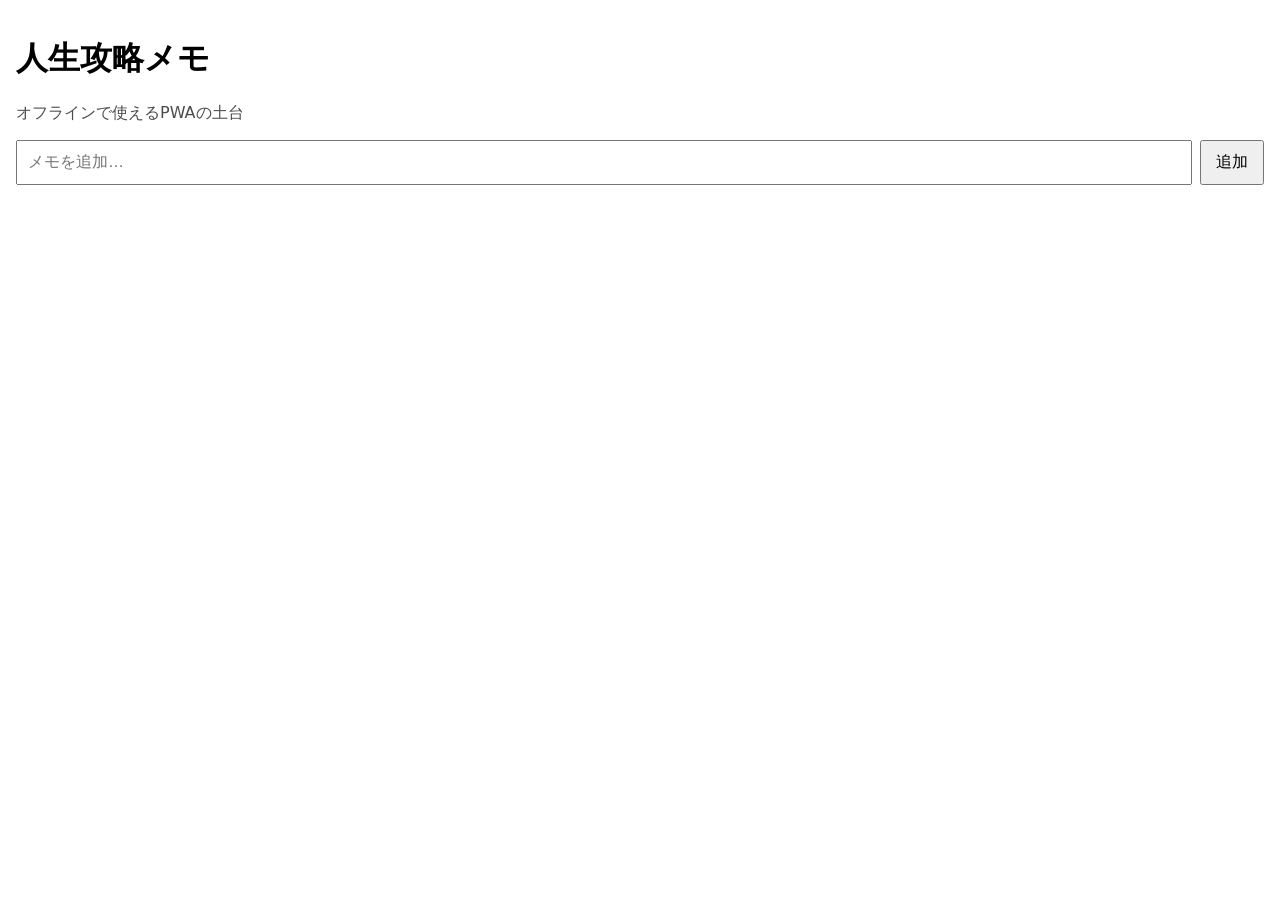
==== index.html @ c1bf96a4 "move public files to repo root for GitHub Pages" ====
<!doctype html>
<html lang="ja">
<head>
  <meta charset="utf-8" />
  <meta name="viewport" content="width=device-width, initial-scale=1" />
  <meta name="theme-color" content="#111111" />
  <link rel="manifest" href="./manifest.json" />
  <link rel="stylesheet" href="./style.css" />
  <title>人生攻略メモ</title>
</head>
<body>
  <header>
    <h1>人生攻略メモ</h1>
    <p class="sub">オフラインで使えるPWAの土台</p>
  </header>

  <main>
    <form id="form">
      <input id="text" placeholder="メモを追加…" autocomplete="off" />
      <button type="submit">追加</button>
    </form>
    <ul id="list"></ul>
  </main>

  <script src="./app.js"></script>
</body>
</html>
---- style.css ----
body { font-family: system-ui, sans-serif; margin: 0; padding: 16px; }
header { margin-bottom: 16px; }
.sub { opacity: .7; margin-top: 4px; }
form { display: flex; gap: 8px; margin-bottom: 12px; }
input { flex: 1; padding: 10px; font-size: 16px; }
button { padding: 10px 14px; font-size: 16px; }
li { padding: 10px; border: 1px solid #ddd; border-radius: 10px; margin: 8px 0; }
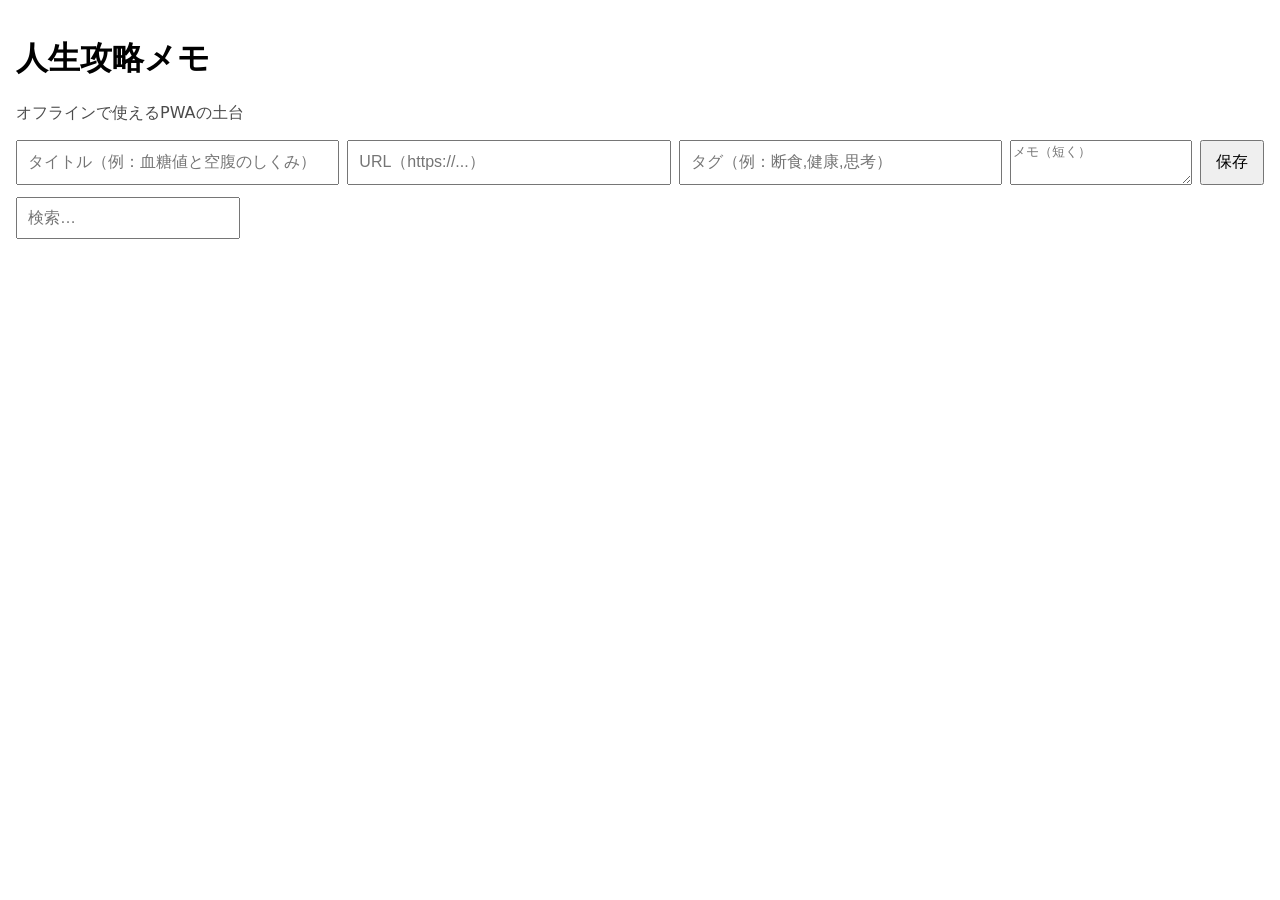
==== commit 36055444: "Add clip fields: title url tags memo + search + favorite" ====
--- a/index.html
+++ b/index.html
@@ -16,9 +16,14 @@
 
   <main>
     <form id="form">
-      <input id="text" placeholder="メモを追加…" autocomplete="off" />
-      <button type="submit">追加</button>
+      <input id="title" placeholder="タイトル（例：血糖値と空腹のしくみ）" autocomplete="off" />
+      <input id="url" placeholder="URL（https://...）" autocomplete="off" />
+      <input id="tags" placeholder="タグ（例：断食,健康,思考）" autocomplete="off" />
+      <textarea id="memo" placeholder="メモ（短く）"></textarea>
+      <button type="submit">保存</button>
     </form>
+
+    <input id="q" placeholder="検索…" autocomplete="off" />
     <ul id="list"></ul>
   </main>
 
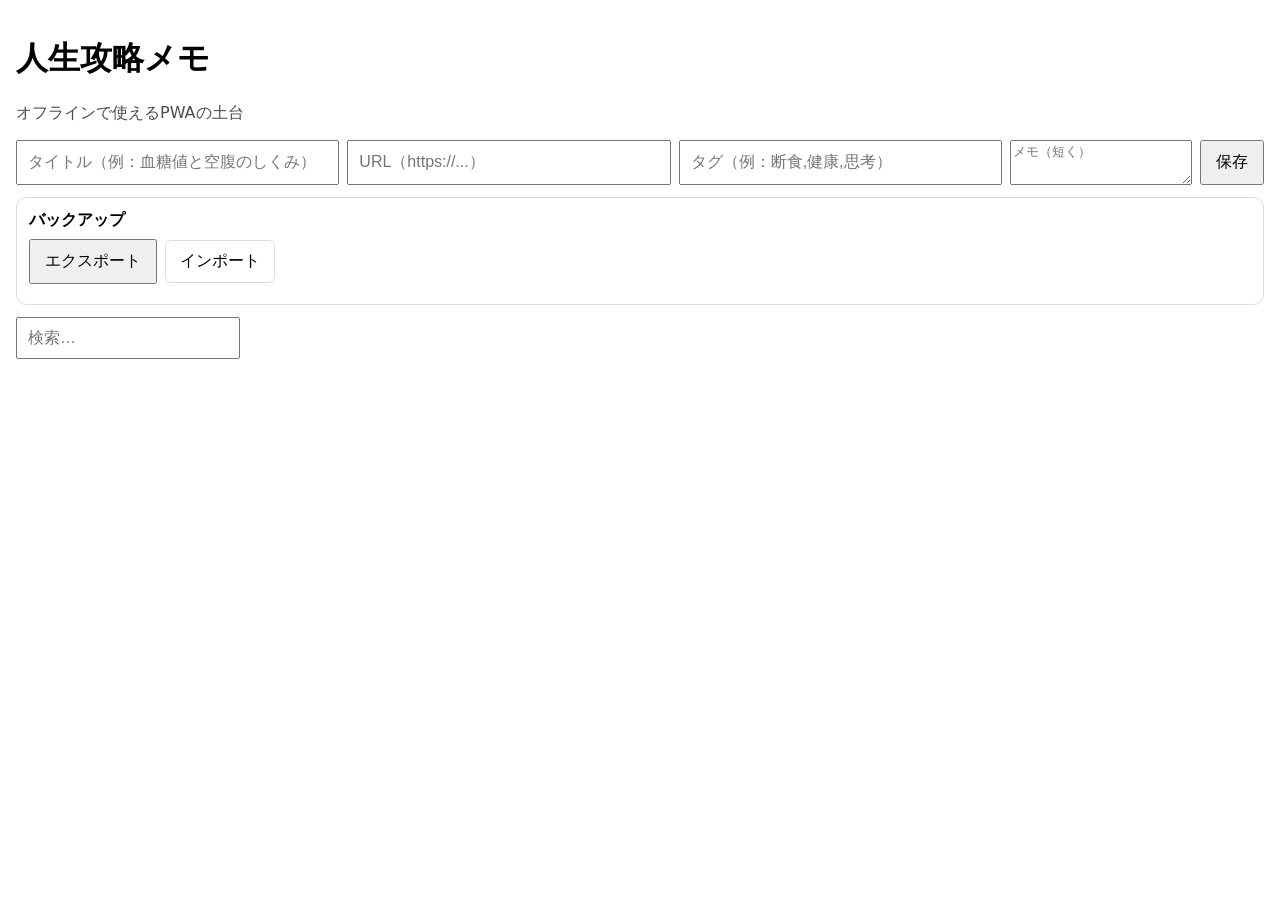
==== commit dc88a023: "feat: add backup export/import" ====
--- a/index.html
+++ b/index.html
@@ -23,6 +23,18 @@
       <button type="submit">保存</button>
     </form>
 
+    <section id="backup" aria-labelledby="backup-title">
+      <h2 id="backup-title">バックアップ</h2>
+      <div class="backup-row">
+        <button type="button" id="backup-export">エクスポート</button>
+        <label class="file">
+          インポート
+          <input id="backup-import" type="file" accept="application/json,.json" />
+        </label>
+      </div>
+      <p id="backup-message" class="message" aria-live="polite"></p>
+    </section>
+
     <input id="q" placeholder="検索…" autocomplete="off" />
     <ul id="list"></ul>
   </main>
--- a/style.css
+++ b/style.css
@@ -5,3 +5,10 @@
 input { flex: 1; padding: 10px; font-size: 16px; }
 button { padding: 10px 14px; font-size: 16px; }
 li { padding: 10px; border: 1px solid #ddd; border-radius: 10px; margin: 8px 0; }
+#backup { border: 1px solid #ddd; border-radius: 10px; padding: 12px; margin: 12px 0; }
+#backup h2 { margin: 0 0 8px; font-size: 16px; }
+.backup-row { display: flex; gap: 8px; flex-wrap: wrap; align-items: center; }
+.file { display: inline-flex; align-items: center; gap: 8px; padding: 10px 14px; border: 1px solid #ddd; border-radius: 6px; cursor: pointer; }
+.file input { display: none; }
+#backup-message { margin: 8px 0 0; font-size: 14px; }
+#backup-message.error { color: #b00020; }
